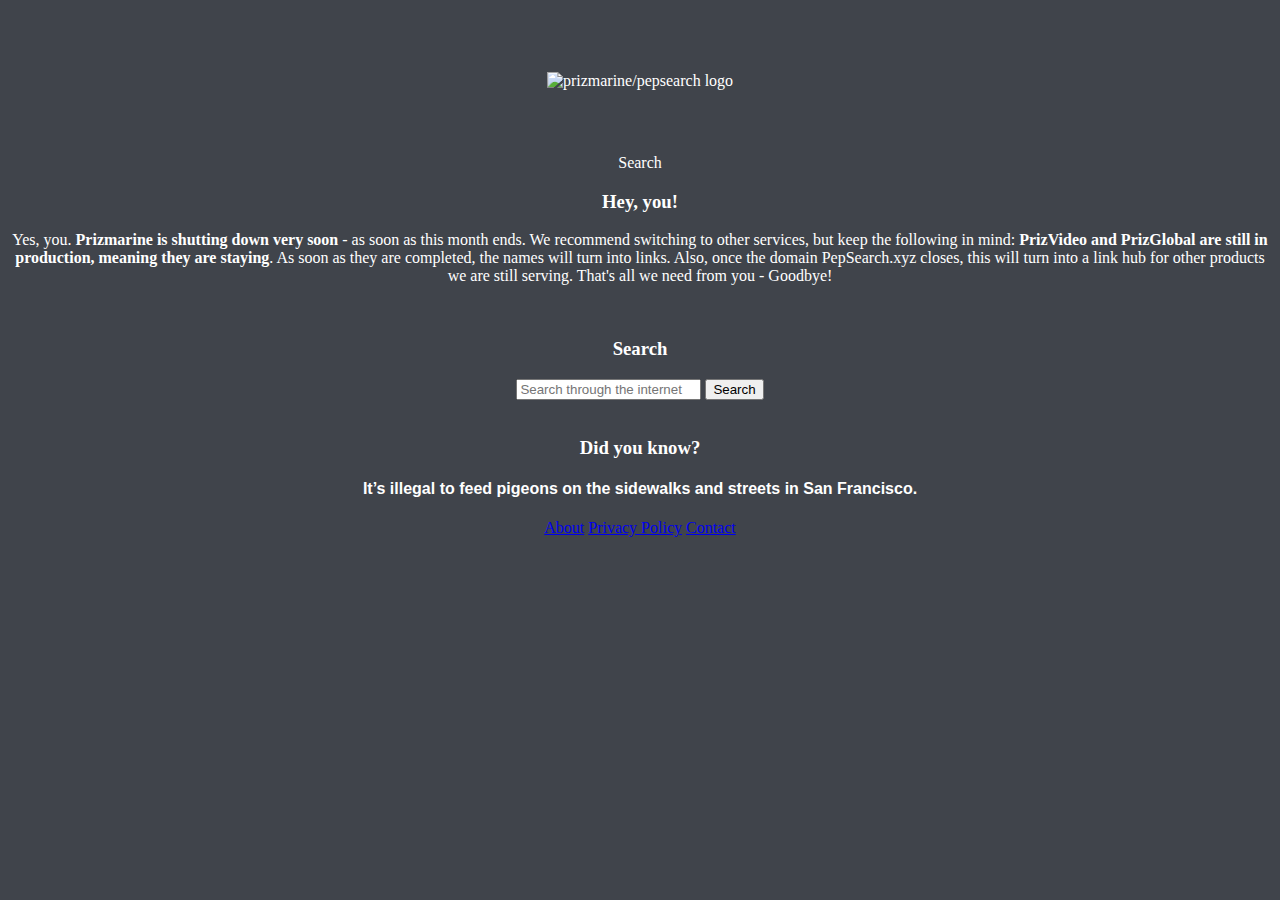
==== index.html @ f318e4d5 "Spell errors" ====
<!DOCTYPE html>
<html lang="en-us">
   <head>
      <meta charset="utf-8">
      <meta name="viewport" content="width=device-width">
      <meta property="og:image" content="assets/logo-icon.png">
      <meta property="og:image:width" content="100">
      <meta property="og:image:height" content="100">
      <meta name="theme-color" content="#004B93">
      <title>Prizmarine - Home</title>
      <link rel="shortcut icon" type="image/png" href="assets/logo-icon.png" />
      <link href="style.css" rel="stylesheet" type="text/css" />
      <script src="https://cdn.tailwindcss.com"></script>
      <meta name="title" content="Prizmarine - Simple Search Engine">
      <meta name="description" content="Prizmarine gives efficient search results and a streamlined user experience with good design, too.">
      <meta name="og:title" content="Prizmarine - Simple Search Engine">
      <meta name="og:description" content="Prizmarine gives efficient search results and a streamlined user experience with good design, too.">
      <meta name="keywords" content="google, gce, search engine, search, bing, pepsearch, pepsi, pep, search, search engine, engine, popsearch">
      <meta name="robots" content="index, follow">
      <meta http-equiv="Content-Type" content="text/html; charset=utf-8">
      <meta name="language" content="English">
      <meta name="revisit-after" content="1 days">
   </head>
   <body>
      <center>
         <img src="assets/logo-text.png" class="peps-logo" height="100" width="800" alt="prizmarine/pepsearch logo">
         <form class="md:px-64" method="get" action="search/">
            <label for="default-search" class="mb-2 text-sm font-medium text-gray-900 sr-only dark:text-white">Search</label>
            <div class="relative">
               <h3><b>Hey, you!</b></h3>
               <p>Yes, you. <b>Prizmarine is shutting down very soon</b> - as soon as this month ends. We recommend switching to other services, but keep the following in mind: <b>PrizVideo and PrizGlobal are still in production, meaning they are staying</b>. As soon as they are completed, the names will turn into links. Also, once the domain PepSearch.xyz closes, this will turn into a link hub for other products we are still serving. That's all we need from you - Goodbye!</p>
               <br>
               <h3>Search</h3>
               <input type="search" name="q" maxlength="150" id="default-search" class="block w-full p-4 pl-10 text-sm text-gray-900 border border-gray-300 rounded-lg bg-gray-30 focus:ring-blue-500 focus:border-blue-500 dark:bg-gray-700 dark:border-gray-600 dark:placeholder-gray-400 dark:text-white dark:focus:ring-blue-500 dark:focus:border-blue-500" placeholder="Search through the internet using Prizmarine..." required>
               <button type="submit" class="text-white absolute right-2.5 bottom-2.5 bg-blue-700 hover:bg-blue-800 focus:ring-4 focus:outline-none focus:ring-blue-300 font-medium rounded-lg text-sm px-4 py-2 dark:bg-blue-600 dark:hover:bg-blue-700 dark:focus:ring-blue-800">Search</button>
            </div>
         </form>
           <br>
           <center>
           <h3>Did you know?</h3>
         <!-- // Funfact here. -->
           <div id="phrase"></div>
           </center>
         <div class="pt-5">
            <a href="./about" class="hover:text-gray-300 transition duration-150 pr-3">About</a>
            <a href="./privacy" class="hover:text-gray-300 transition duration-150 pr-3">Privacy Policy</a>
            <a href="./contact" class="hover:text-gray-300 transition duration-150">Contact</a>
         </div>
      </center>
      <style>
         .peps-logo{padding-top:64px;padding-bottom:64px;max-width:100%;height:auto;}
         @media screen and (max-width:768px){.peps-logo{max-width:100%;}}
         body{background-color:#40444b;color:white;}
      </style>
  <!-- // Css code for hiding all the funfact list. (!!! Dont worry!!! The js code will take a funfact from the hided list and show only 1 funfact.) -->
      <style>
       #phrases {
       display: none;
       }
     </style>

   <!-- // Here is the js code for funfact. every refresh, a new funfact is here. -->

      <script>
       function getRandomPhrase() {

    var phrases = document.getElementById("phrases").getElementsByTagName("li");

    var randomIndex = Math.floor(Math.random() * phrases.length);
    var randomPhrase = phrases[randomIndex];

    document.getElementById("phrase").innerHTML = randomPhrase.innerHTML;
  }

  window.onload = getRandomPhrase;
      </script>

<!-- // I know this is stupid, but this is temporary during the time im setting up the api for funfact. -->

<center>
<ul id="phrases">
  <li><h4 style="font-family: 'LT Binary Neue Round', sans-serif;"><font color="white">The name Google was actually a misspelling of the number "googol".</h2></li>
  <li><h4 style="font-family:'LT Binary Neue Round', sans-serif;"><font color="white">North Korea already bans citizens from laughing, drinking and shopping for 11 days.</h2></li>
  <li><h4 style="font-family:'LT Binary Neue Round', sans-serif;"><font color="white">A person attracted to vehicles, bicycles, trucks, robots, etc. is a mecanophile.</h2></li>
  <li><h4 style="font-family:'LT Binary Neue Round', sans-serif;"><font color="white">Everyone has a little autism.</h2></li>
  <li><h4 style="font-family:'LT Binary Neue Round', sans-serif;"><font color="white">Vatican City is a country.</h2></li>
  <li><h4 style="font-family:'LT Binary Neue Round', sans-serif;;"<font color="white">Windows 8 is the most failed operating system ever made by Microsoft.</h2></li>
  <li><h4 style="font-family:'LT Binary Neue Round', sans-serif;"><font color="white">The calculator is more powerful than the first computer.</h2></li>
  <li><h4 style="font-family:'LT Binary Neue Round', sans-serif;"><font color="white">Adolf Hitler had only 1 testicle.</h2></li>
  <li><h4 style="font-family:'LT Binary Neue Round', sans-serif;"><font color="white">The most difficult programming language in the world is Malbolge.</h2></li>
  <li><h4 style="font-family:'LT Binary Neue Round', sans-serif;"><font color="white">It is 100% possible to compare the human brain to butter.</h2></li>
  <li><h4 style="font-family:'LT Binary Neue Round', sans-serif;"><font color="white">It’s illegal to feed pigeons on the sidewalks and streets in San Francisco.</h2></li>
  <li><h4 style="font-family:'LT Binary Neue Round', sans-serif;"><font color="white">One astronaut was allergic to the moon.</h2></li>
  <li><h4 style="font-family:'LT Binary Neue Round', sans-serif;"><font color="white">The official bird of Redondo Beach, California, is the Goodyear Blimp.</h4></li>
  <li><h4 style="font-family:'LT Binary Neue Round', sans-serif;"><font color="white">You can get your eyeballs tattooed.</h2></li>
  <li><h4 style="font-family:'LT Binary Neue Round', sans-serif;"><font color="white">"Q" is the only letter that doesn't appear in any U.S. state name.</h4></li>
  <li><h4 style="font-family:'LT Binary Neue Round', sans-serif;"><font color="white">Neil Armstrong once threatened to sue his barber for selling his hair to someone.</h4></li>
  <li><h4 style="font-family:'LT Binary Neue Round', sans-serif;"><font color="white">"Strengths" is the longest word in the English language with one vowel.</h2></li>
  <li><h4 style="font-family:'LT Binary Neue Round', sans-serif;"><font color="white">Liechtenstein has only 1 jail.</h2></li>
  <li><h4 style="font-family:'LT Binary Neue Round', sans-serif;"><font color="white">The filling in Kit Kats is made from Kit Kats that got damaged during production.</h2></li>
  <li><h4 style="font-family:'LT Binary Neue Round', sans-serif;"><font color="white">It only takes six minutes for alcohol to affect your brain.</h2></li>
  <li><h4 style="font-family:'LT Binary Neue Round', sans-serif;"><font color="white">Professional cheesemakers are studying if music can change the taste of cheese, which it might be able to.</h4></li>
  <li><h4 style="font-family:'LT Binary Neue Round', sans-serif;"><font color="white">Only 18 out of 1 million Lego pieces are defective.</h2></li>
  <li><h4 style="font-family:'LT Binary Neue Round', sans-serif;"><font color="white">The Twitter bird has a name.</h2></li>
  <li><h4 style="font-family:'LT Binary Neue Round', sans-serif;"><font color="white">Extreme ironing is a real sport that people still compete in today.</h2></li>
  <li><h4 style="font-family:'LT Binary Neue Round', sans-serif;"><font color="white">There is a species of jellyfish that is practically immortal.</h2></li>
  <li><h4 style="font-family:'LT Binary Neue Round', sans-serif;"><font color="white">Einstein's brain was stolen after he passed away.</h2></li>
  <li><h4 style="font-family:'LT Binary Neue Round', sans-serif;"><font color="white">Shakespeare invented more than 1,700 words.</h2></li>
  <li><h4 style="font-family:'LT Binary Neue Round', sans-serif;"><font color="white">McDonald's once created bubblegum-flavored broccoli for employees as a snack.</h2></li>
  <li><h4 style="font-family:'LT Binary Neue Round', sans-serif;"><font color="white">Meghan Markle and Prince Harry are incredibly distant cousins.</h2></li>
  <li><h4 style="font-family:'LT Binary Neue Round', sans-serif;"><font color="white">40 percent of human jobs could be replaced by AI in the near future.</h2></li>
  <li><h4 style="font-family:'LT Binary Neue Round', sans-serif;"><font color="white">Your body loses up to 8 percent of water on a flight.</h2></li>
  <li><h4 style="font-family:'LT Binary Neue Round', sans-serif;"><font color="white">Trees can communicate via mycorrhizal networks.</h2></li>
  <li><h4 style="font-family:'LT Binary Neue Round', sans-serif;"><font color="white">People rarely used to smile in photos.</h2></li>
  <li><h4 style="font-family:'LT Binary Neue Round', sans-serif;"><font color="white">The first documentary was staged.</h2></li>
  <li><h4 style="font-family:'LT Binary Neue Round', sans-serif;"><font color="white">The longest breath held underwater is 24 minutes, 3 seconds, but it was rigged.</h2></li>
  <li><h4 style="font-family:'LT Binary Neue Round', sans-serif;"><font color="white">There’s a 50,000-word novel without the letter “E” in it.</h2></li>
  <li><h4 style="font-family:'LT Binary Neue Round', sans-serif;"><font color="white">Before 1920, some people used to send children in the mail.</h2></li>
  <li><h4 style="font-family:'LT Binary Neue Round', sans-serif;"><font color="white">You can survive in space without a suit, for about 1-2 minutes.</h2></li>
  <li><h4 style="font-family:'LT Binary Neue Round', sans-serif;"><font color="white">The computer virus Stuxnet has been able to cause physical damage to computers and servers.</h2></li>
  <li><h4 style="font-family:'LT Binary Neue Round', sans-serif;"><font color="white">Viruses are not alive.</h1></li>
  <li><h4 style="font-family:'LT Binary Neue Round', sans-serif;"><font color="white">The reunification of Germany on October 3, 1990, marked the official end of the Cold War and the beginning of a new era of European history.</h1></li>
  <li><h4 style="font-family:'LT Binary Neue Round', sans-serif;"><font color="white">The Facebook logo is believed to be based off a city's flag in the movie Shrek.</h1></li>

</ul>
   </body>
</html>
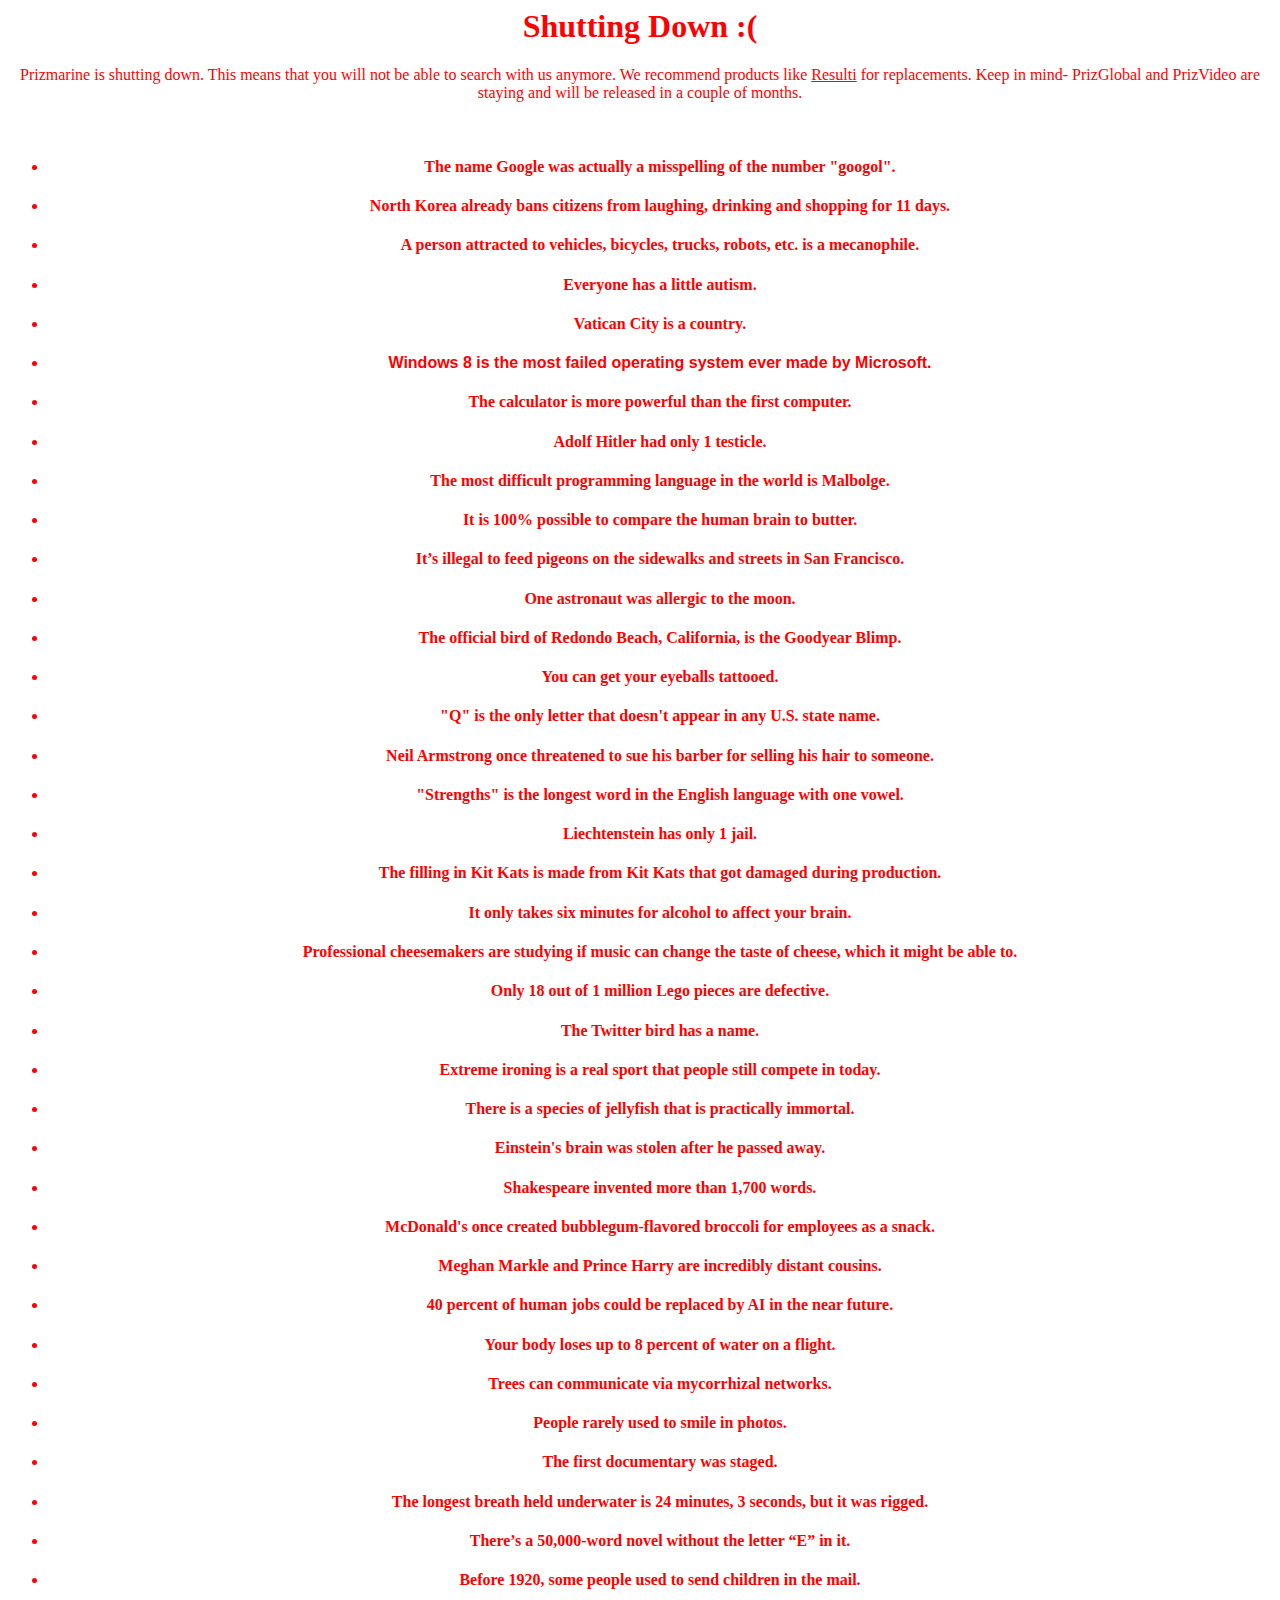
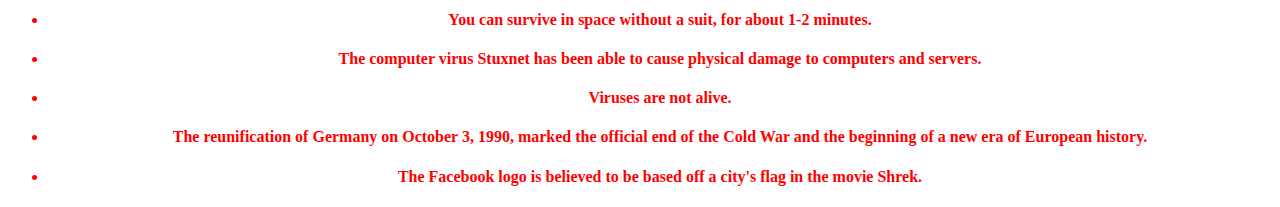
==== commit 2548f146: "Add sum info" ====
--- a/index.html
+++ b/index.html
@@ -1,68 +1,21 @@
-<!DOCTYPE html>
-<html lang="en-us">
-   <head>
-      <meta charset="utf-8">
-      <meta name="viewport" content="width=device-width">
-      <meta property="og:image" content="assets/logo-icon.png">
-      <meta property="og:image:width" content="100">
-      <meta property="og:image:height" content="100">
-      <meta name="theme-color" content="#004B93">
-      <title>Prizmarine - Home</title>
-      <link rel="shortcut icon" type="image/png" href="assets/logo-icon.png" />
-      <link href="style.css" rel="stylesheet" type="text/css" />
-      <script src="https://cdn.tailwindcss.com"></script>
-      <meta name="title" content="Prizmarine - Simple Search Engine">
-      <meta name="description" content="Prizmarine gives efficient search results and a streamlined user experience with good design, too.">
-      <meta name="og:title" content="Prizmarine - Simple Search Engine">
-      <meta name="og:description" content="Prizmarine gives efficient search results and a streamlined user experience with good design, too.">
-      <meta name="keywords" content="google, gce, search engine, search, bing, pepsearch, pepsi, pep, search, search engine, engine, popsearch">
-      <meta name="robots" content="index, follow">
-      <meta http-equiv="Content-Type" content="text/html; charset=utf-8">
-      <meta name="language" content="English">
-      <meta name="revisit-after" content="1 days">
-   </head>
-   <body>
-      <center>
-         <img src="assets/logo-text.png" class="peps-logo" height="100" width="800" alt="prizmarine/pepsearch logo">
-         <form class="md:px-64" method="get" action="search/">
-            <label for="default-search" class="mb-2 text-sm font-medium text-gray-900 sr-only dark:text-white">Search</label>
-            <div class="relative">
-               <h3><b>Hey, you!</b></h3>
-               <p>Yes, you. <b>Prizmarine is shutting down very soon</b> - as soon as this month ends. We recommend switching to other services, but keep the following in mind: <b>PrizVideo and PrizGlobal are still in production, meaning they are staying</b>. As soon as they are completed, the names will turn into links. Also, once the domain PepSearch.xyz closes, this will turn into a link hub for other products we are still serving. That's all we need from you - Goodbye!</p>
-               <br>
-               <h3>Search</h3>
-               <input type="search" name="q" maxlength="150" id="default-search" class="block w-full p-4 pl-10 text-sm text-gray-900 border border-gray-300 rounded-lg bg-gray-30 focus:ring-blue-500 focus:border-blue-500 dark:bg-gray-700 dark:border-gray-600 dark:placeholder-gray-400 dark:text-white dark:focus:ring-blue-500 dark:focus:border-blue-500" placeholder="Search through the internet using Prizmarine..." required>
-               <button type="submit" class="text-white absolute right-2.5 bottom-2.5 bg-blue-700 hover:bg-blue-800 focus:ring-4 focus:outline-none focus:ring-blue-300 font-medium rounded-lg text-sm px-4 py-2 dark:bg-blue-600 dark:hover:bg-blue-700 dark:focus:ring-blue-800">Search</button>
-            </div>
-         </form>
-           <br>
-           <center>
-           <h3>Did you know?</h3>
-         <!-- // Funfact here. -->
-           <div id="phrase"></div>
-           </center>
-         <div class="pt-5">
-            <a href="./about" class="hover:text-gray-300 transition duration-150 pr-3">About</a>
-            <a href="./privacy" class="hover:text-gray-300 transition duration-150 pr-3">Privacy Policy</a>
-            <a href="./contact" class="hover:text-gray-300 transition duration-150">Contact</a>
-         </div>
-      </center>
-      <style>
-         .peps-logo{padding-top:64px;padding-bottom:64px;max-width:100%;height:auto;}
-         @media screen and (max-width:768px){.peps-logo{max-width:100%;}}
-         body{background-color:#40444b;color:white;}
-      </style>
-  <!-- // Css code for hiding all the funfact list. (!!! Dont worry!!! The js code will take a funfact from the hided list and show only 1 funfact.) -->
-      <style>
-       #phrases {
-       display: none;
-       }
-     </style>
-
-   <!-- // Here is the js code for funfact. every refresh, a new funfact is here. -->
-
-      <script>
-       function getRandomPhrase() {
+<html>
+<head>
+  <title>Shutting Down</title>
+  <meta charset="utf-8">
+  <link rel="shortcut icon" type="image/png" href="/assets/logo-icon.png" />
+  <meta name="viewport" content="width=device-width">
+  <link href="style.css" rel="stylesheet" type="text/css" />
+  <link href="https://cdn.jsdelivr.net/npm/bootstrap@5.3.1/dist/css/bootstrap.min.css" rel="stylesheet"
+    integrity="sha384-4bw+/aepP/YC94hEpVNVgiZdgIC5+VKNBQNGCHeKRQN+PtmoHDEXuppvnDJzQIu9" crossorigin="anonymous">
+</head>
+<body>
+  <div class="container">
+    <h1>Shutting Down :(</h1>
+    <p>Prizmarine is shutting down. This means that you will not be able to search with us anymore. We recommend products like <a href="https://resulti.net">Resulti</a> for replacements. Keep in mind- PrizGlobal and PrizVideo are staying and will be released in a couple of months.</p>
+  </div>
+  <br>
+  <script>
+  function getRandomPhrase() {
 
     var phrases = document.getElementById("phrases").getElementsByTagName("li");
 
@@ -73,12 +26,12 @@
   }
 
   window.onload = getRandomPhrase;
-      </script>
+  </script>
 
 <!-- // I know this is stupid, but this is temporary during the time im setting up the api for funfact. -->
 
 <center>
-<ul id="phrases">
+  <ul id="phrases">
   <li><h4 style="font-family: 'LT Binary Neue Round', sans-serif;"><font color="white">The name Google was actually a misspelling of the number "googol".</h2></li>
   <li><h4 style="font-family:'LT Binary Neue Round', sans-serif;"><font color="white">North Korea already bans citizens from laughing, drinking and shopping for 11 days.</h2></li>
   <li><h4 style="font-family:'LT Binary Neue Round', sans-serif;"><font color="white">A person attracted to vehicles, bicycles, trucks, robots, etc. is a mecanophile.</h2></li>
@@ -121,7 +74,13 @@
   <li><h4 style="font-family:'LT Binary Neue Round', sans-serif;"><font color="white">Viruses are not alive.</h1></li>
   <li><h4 style="font-family:'LT Binary Neue Round', sans-serif;"><font color="white">The reunification of Germany on October 3, 1990, marked the official end of the Cold War and the beginning of a new era of European history.</h1></li>
   <li><h4 style="font-family:'LT Binary Neue Round', sans-serif;"><font color="white">The Facebook logo is believed to be based off a city's flag in the movie Shrek.</h1></li>
-
 </ul>
-   </body>
+ <style>
+   * {
+     text-align: center;
+     font-family: LT Binary Neue Round;
+     color: red;
+   }
+ </style>
+</body>
 </html>
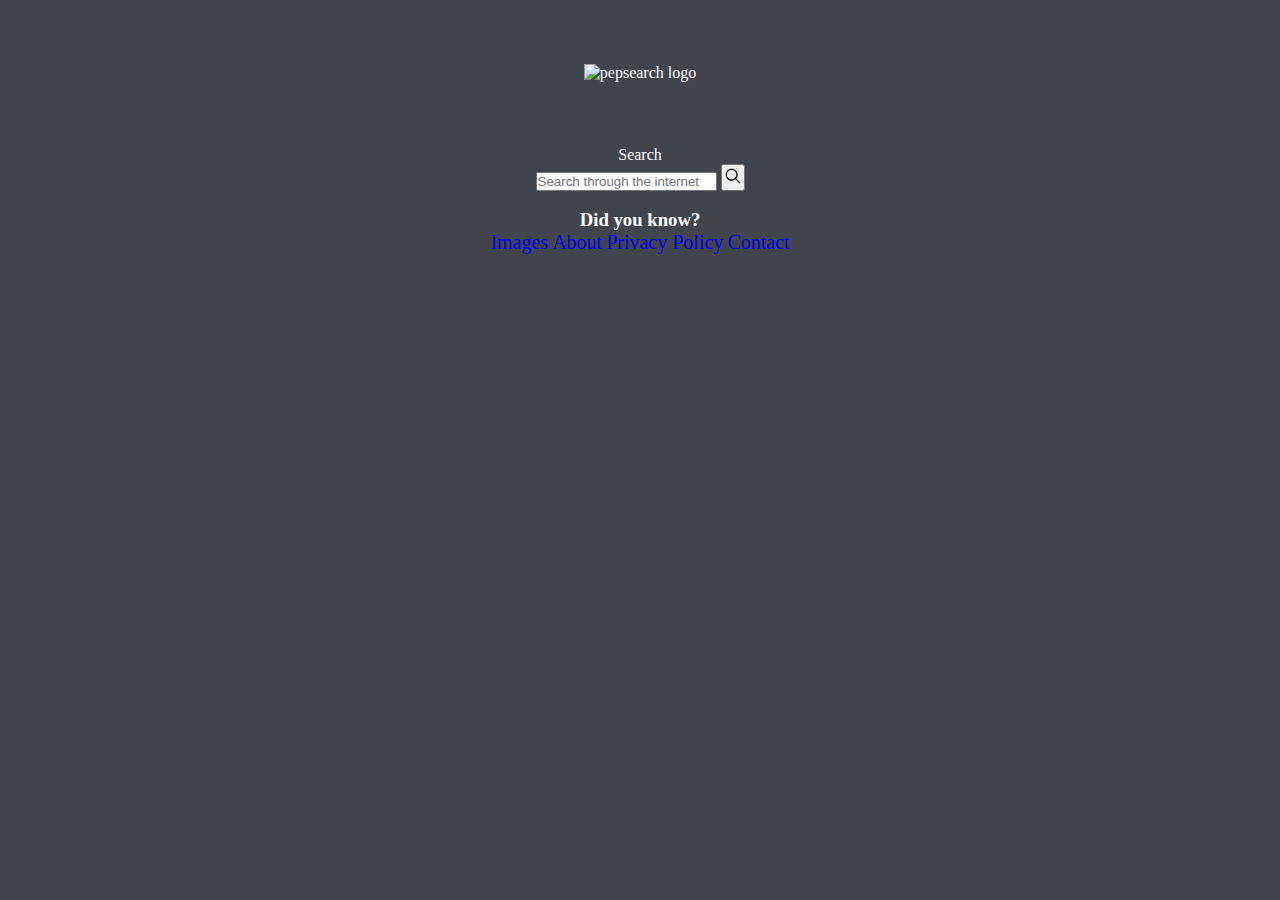
==== commit 02314c20: "Update index.html" ====
--- a/index.html
+++ b/index.html
@@ -1,86 +1,53 @@
-<html>
-<head>
-  <title>Shutting Down</title>
-  <meta charset="utf-8">
-  <link rel="shortcut icon" type="image/png" href="/assets/logo-icon.png" />
-  <meta name="viewport" content="width=device-width">
-  <link href="style.css" rel="stylesheet" type="text/css" />
-  <link href="https://cdn.jsdelivr.net/npm/bootstrap@5.3.1/dist/css/bootstrap.min.css" rel="stylesheet"
-    integrity="sha384-4bw+/aepP/YC94hEpVNVgiZdgIC5+VKNBQNGCHeKRQN+PtmoHDEXuppvnDJzQIu9" crossorigin="anonymous">
-</head>
-<body>
-  <div class="container">
-    <h1>Shutting Down :(</h1>
-    <p>Prizmarine is shutting down. This means that you will not be able to search with us anymore. We recommend products like <a href="https://resulti.net">Resulti</a> for replacements. Keep in mind- PrizGlobal and PrizVideo are staying and will be released in a couple of months.</p>
-  </div>
-  <br>
-  <script>
-  function getRandomPhrase() {
+<!DOCTYPE html>
+<html lang="en-us">
+    <head>
+        <meta charset="utf-8">
+        <meta name="viewport" content="width=device-width">
+        <meta property="og:image" content="assets/logo-icon.png">
+        <meta property="og:image:width" content="100">
+        <meta property="og:image:height" content="100">
+        <meta name="theme-color" content="#004B93">
+        <title>Pepsearch - Home</title>
+        <link rel="shortcut icon" type="image/png" href="assets/logo-icon.png" />
+        <link href="style.css" rel="stylesheet" type="text/css" />
+        <script src="https://cdn.tailwindcss.com"></script>
+        <meta name="title" content="Pepsearch - AI Search Engine">
+        <meta name="description" content="Pepsearch">
+        <meta name="og:title" content="Pepsearch - AI Search Engine">
+        <meta name="og:description" content="AI search without the mentos">
+        <meta name="keywords" content="google, gce, search engine, search, bing, pepsearch, pepsi, pep, search, search engine, engine, popsearch">
+        <meta name="robots" content="index, follow">
+        <meta http-equiv="Content-Type" content="text/html; charset=utf-8">
+        <meta name="language" content="English">
+        <meta name="revisit-after" content="1 days">
+    </head>
+    <body>
+        <center>
+            <img src="assets/logo-text.png" class="peps-logo" height="100" width="800" alt="pepsearch logo">
+            <form class="md:px-64" method="get" action="search/">
+                <label for="default-search" class="mb-2 text-sm font-medium text-gray-900 sr-only dark:text-white">Search</label>
+                <div class="relative">
+                    <input type="search" name="q" maxlength="150" id="default-search" class="block w-full p-4 pl-10 text-sm text-gray-900 border border-gray-300 rounded-3xl bg-gray-30 focus:ring-blue-500 focus:border-blue-500 dark:bg-gray-700 dark:border-gray-600 dark:placeholder-gray-400 dark:text-white dark:focus:ring-blue-500 dark:focus:border-blue-500" placeholder="Search through the internet using Pepsearch..." required>
+                    <button type="submit" class="text-white absolute right-2.5 bottom-2.5 bg-blue-700 hover:bg-blue-800 focus:ring-4 focus:outline-none focus:ring-blue-300 font-medium rounded-3xl text-sm px-4 py-2 dark:bg-blue-600 dark:hover:bg-blue-700 dark:focus:ring-blue-800">
+                        <svg width="20" height="20" viewBox="0 0 15 15" fill="none" xmlns="http://www.w3.org/2000/svg">
+                            <path d="M10 6.5C10 8.433 8.433 10 6.5 10C4.567 10 3 8.433 3 6.5C3 4.567 4.567 3 6.5 3C8.433 3 10 4.567 10 6.5ZM9.30884 10.0159C8.53901 10.6318 7.56251 11 6.5 11C4.01472 11 2 8.98528 2 6.5C2 4.01472 4.01472 2 6.5 2C8.98528 2 11 4.01472 11 6.5C11 7.56251 10.6318 8.53901 10.0159 9.30884L12.8536 12.1464C13.0488 12.3417 13.0488 12.6583 12.8536 12.8536C12.6583 13.0488 12.3417 13.0488 12.1464 12.8536L9.30884 10.0159Z" fill="currentColor" fill-rule="evenodd" clip-rule="evenodd"></path>
+                        </svg>
+                    </button>
+                </div>
+            </form>
+            <br>
+            <h3>Did you know?</h3>
+            <!-- // Funfact here. -->
+            <div id="phrase"></div>
+            <div class="pt-5">
+                <a href="https://images.pepsearch.xyz" class="hover:text-gray-300 transition duration-150 pr-3">Images</a>
+                <a href="./about" class="hover:text-gray-300 transition duration-150 pr-3">About</a>
+                <a href="./privacy" class="hover:text-gray-300 transition duration-150 pr-3">Privacy Policy</a>
+                <a href="./contact" class="hover:text-gray-300 transition duration-150">Contact</a>
+            </div>
+        </center>
 
-    var phrases = document.getElementById("phrases").getElementsByTagName("li");
-
-    var randomIndex = Math.floor(Math.random() * phrases.length);
-    var randomPhrase = phrases[randomIndex];
-
-    document.getElementById("phrase").innerHTML = randomPhrase.innerHTML;
-  }
-
-  window.onload = getRandomPhrase;
-  </script>
-
-<!-- // I know this is stupid, but this is temporary during the time im setting up the api for funfact. -->
-
-<center>
-  <ul id="phrases">
-  <li><h4 style="font-family: 'LT Binary Neue Round', sans-serif;"><font color="white">The name Google was actually a misspelling of the number "googol".</h2></li>
-  <li><h4 style="font-family:'LT Binary Neue Round', sans-serif;"><font color="white">North Korea already bans citizens from laughing, drinking and shopping for 11 days.</h2></li>
-  <li><h4 style="font-family:'LT Binary Neue Round', sans-serif;"><font color="white">A person attracted to vehicles, bicycles, trucks, robots, etc. is a mecanophile.</h2></li>
-  <li><h4 style="font-family:'LT Binary Neue Round', sans-serif;"><font color="white">Everyone has a little autism.</h2></li>
-  <li><h4 style="font-family:'LT Binary Neue Round', sans-serif;"><font color="white">Vatican City is a country.</h2></li>
-  <li><h4 style="font-family:'LT Binary Neue Round', sans-serif;;"<font color="white">Windows 8 is the most failed operating system ever made by Microsoft.</h2></li>
-  <li><h4 style="font-family:'LT Binary Neue Round', sans-serif;"><font color="white">The calculator is more powerful than the first computer.</h2></li>
-  <li><h4 style="font-family:'LT Binary Neue Round', sans-serif;"><font color="white">Adolf Hitler had only 1 testicle.</h2></li>
-  <li><h4 style="font-family:'LT Binary Neue Round', sans-serif;"><font color="white">The most difficult programming language in the world is Malbolge.</h2></li>
-  <li><h4 style="font-family:'LT Binary Neue Round', sans-serif;"><font color="white">It is 100% possible to compare the human brain to butter.</h2></li>
-  <li><h4 style="font-family:'LT Binary Neue Round', sans-serif;"><font color="white">It’s illegal to feed pigeons on the sidewalks and streets in San Francisco.</h2></li>
-  <li><h4 style="font-family:'LT Binary Neue Round', sans-serif;"><font color="white">One astronaut was allergic to the moon.</h2></li>
-  <li><h4 style="font-family:'LT Binary Neue Round', sans-serif;"><font color="white">The official bird of Redondo Beach, California, is the Goodyear Blimp.</h4></li>
-  <li><h4 style="font-family:'LT Binary Neue Round', sans-serif;"><font color="white">You can get your eyeballs tattooed.</h2></li>
-  <li><h4 style="font-family:'LT Binary Neue Round', sans-serif;"><font color="white">"Q" is the only letter that doesn't appear in any U.S. state name.</h4></li>
-  <li><h4 style="font-family:'LT Binary Neue Round', sans-serif;"><font color="white">Neil Armstrong once threatened to sue his barber for selling his hair to someone.</h4></li>
-  <li><h4 style="font-family:'LT Binary Neue Round', sans-serif;"><font color="white">"Strengths" is the longest word in the English language with one vowel.</h2></li>
-  <li><h4 style="font-family:'LT Binary Neue Round', sans-serif;"><font color="white">Liechtenstein has only 1 jail.</h2></li>
-  <li><h4 style="font-family:'LT Binary Neue Round', sans-serif;"><font color="white">The filling in Kit Kats is made from Kit Kats that got damaged during production.</h2></li>
-  <li><h4 style="font-family:'LT Binary Neue Round', sans-serif;"><font color="white">It only takes six minutes for alcohol to affect your brain.</h2></li>
-  <li><h4 style="font-family:'LT Binary Neue Round', sans-serif;"><font color="white">Professional cheesemakers are studying if music can change the taste of cheese, which it might be able to.</h4></li>
-  <li><h4 style="font-family:'LT Binary Neue Round', sans-serif;"><font color="white">Only 18 out of 1 million Lego pieces are defective.</h2></li>
-  <li><h4 style="font-family:'LT Binary Neue Round', sans-serif;"><font color="white">The Twitter bird has a name.</h2></li>
-  <li><h4 style="font-family:'LT Binary Neue Round', sans-serif;"><font color="white">Extreme ironing is a real sport that people still compete in today.</h2></li>
-  <li><h4 style="font-family:'LT Binary Neue Round', sans-serif;"><font color="white">There is a species of jellyfish that is practically immortal.</h2></li>
-  <li><h4 style="font-family:'LT Binary Neue Round', sans-serif;"><font color="white">Einstein's brain was stolen after he passed away.</h2></li>
-  <li><h4 style="font-family:'LT Binary Neue Round', sans-serif;"><font color="white">Shakespeare invented more than 1,700 words.</h2></li>
-  <li><h4 style="font-family:'LT Binary Neue Round', sans-serif;"><font color="white">McDonald's once created bubblegum-flavored broccoli for employees as a snack.</h2></li>
-  <li><h4 style="font-family:'LT Binary Neue Round', sans-serif;"><font color="white">Meghan Markle and Prince Harry are incredibly distant cousins.</h2></li>
-  <li><h4 style="font-family:'LT Binary Neue Round', sans-serif;"><font color="white">40 percent of human jobs could be replaced by AI in the near future.</h2></li>
-  <li><h4 style="font-family:'LT Binary Neue Round', sans-serif;"><font color="white">Your body loses up to 8 percent of water on a flight.</h2></li>
-  <li><h4 style="font-family:'LT Binary Neue Round', sans-serif;"><font color="white">Trees can communicate via mycorrhizal networks.</h2></li>
-  <li><h4 style="font-family:'LT Binary Neue Round', sans-serif;"><font color="white">People rarely used to smile in photos.</h2></li>
-  <li><h4 style="font-family:'LT Binary Neue Round', sans-serif;"><font color="white">The first documentary was staged.</h2></li>
-  <li><h4 style="font-family:'LT Binary Neue Round', sans-serif;"><font color="white">The longest breath held underwater is 24 minutes, 3 seconds, but it was rigged.</h2></li>
-  <li><h4 style="font-family:'LT Binary Neue Round', sans-serif;"><font color="white">There’s a 50,000-word novel without the letter “E” in it.</h2></li>
-  <li><h4 style="font-family:'LT Binary Neue Round', sans-serif;"><font color="white">Before 1920, some people used to send children in the mail.</h2></li>
-  <li><h4 style="font-family:'LT Binary Neue Round', sans-serif;"><font color="white">You can survive in space without a suit, for about 1-2 minutes.</h2></li>
-  <li><h4 style="font-family:'LT Binary Neue Round', sans-serif;"><font color="white">The computer virus Stuxnet has been able to cause physical damage to computers and servers.</h2></li>
-  <li><h4 style="font-family:'LT Binary Neue Round', sans-serif;"><font color="white">Viruses are not alive.</h1></li>
-  <li><h4 style="font-family:'LT Binary Neue Round', sans-serif;"><font color="white">The reunification of Germany on October 3, 1990, marked the official end of the Cold War and the beginning of a new era of European history.</h1></li>
-  <li><h4 style="font-family:'LT Binary Neue Round', sans-serif;"><font color="white">The Facebook logo is believed to be based off a city's flag in the movie Shrek.</h1></li>
-</ul>
- <style>
-   * {
-     text-align: center;
-     font-family: LT Binary Neue Round;
-     color: red;
-   }
- </style>
-</body>
+        <!-- // Here is the js code for funfact. every refresh, a new funfact is here. -->
+        <script src="/assets/funFact.js"></script>
+    </body>
 </html>
--- a/style.css
+++ b/style.css
@@ -0,0 +1,101 @@
+html {
+	height: 100%;
+	width: 100%;
+}
+
+.logolol {
+	float: left;
+	margin: 2px;
+}
+
+.bg-barfly {
+	background-color: #374151;
+}
+
+* {
+	margin: 0;
+	padding: 0;
+}
+
+.peps-logo {
+	padding-top: 64px;
+	padding-bottom: 64px;
+	max-width: 100%;
+	height: auto;
+}
+
+@media screen and (max-width:768px) {
+	.peps-logo {
+		max-width: 100%;
+	}
+}
+
+body {
+	background-color: #40444b;
+	color: white;
+}
+
+.gsc-result-info,
+.gsc-orderby-label {
+	color: white;
+}
+
+a {
+	font-size: 20px;
+	text-decoration: none;
+}
+
+a:hover {
+	text-decoration: underline;
+}
+
+p {
+	color: #eeeeee;
+}
+
+#results {
+	margin-top: 16px;
+	margin-right: 10px;
+	padding-left: 23px;
+  position: relative;
+  left: 10px;
+}
+
+@media only screen and (max-width: 975px) {
+	#result {
+		margin-top: 16px;
+		padding-left: 0px;
+
+
+	}
+}
+/* Add a specific class for image search results */
+.image-search #results {
+    margin-top: 20px;
+    display: grid;
+    grid-template-columns: repeat(auto-fill, minmax(200px, 1fr));
+    gap: 20px;
+}
+
+.image-search .result-item {
+    padding: 10px;
+    background-color: #374151;
+    border: 1px solid #ddd;
+    border-radius: 5px;
+    box-shadow: 0 2px 4px rgba(0, 0, 0, 0.1);
+}
+
+.image-search img {
+    max-width: 100%;
+    height: auto;
+    border-radius: 5px;
+}
+
+.image-search a {
+    color: #3498db;
+    text-decoration: none;
+}
+
+.image-search a:hover {
+    text-decoration: underline;
+}
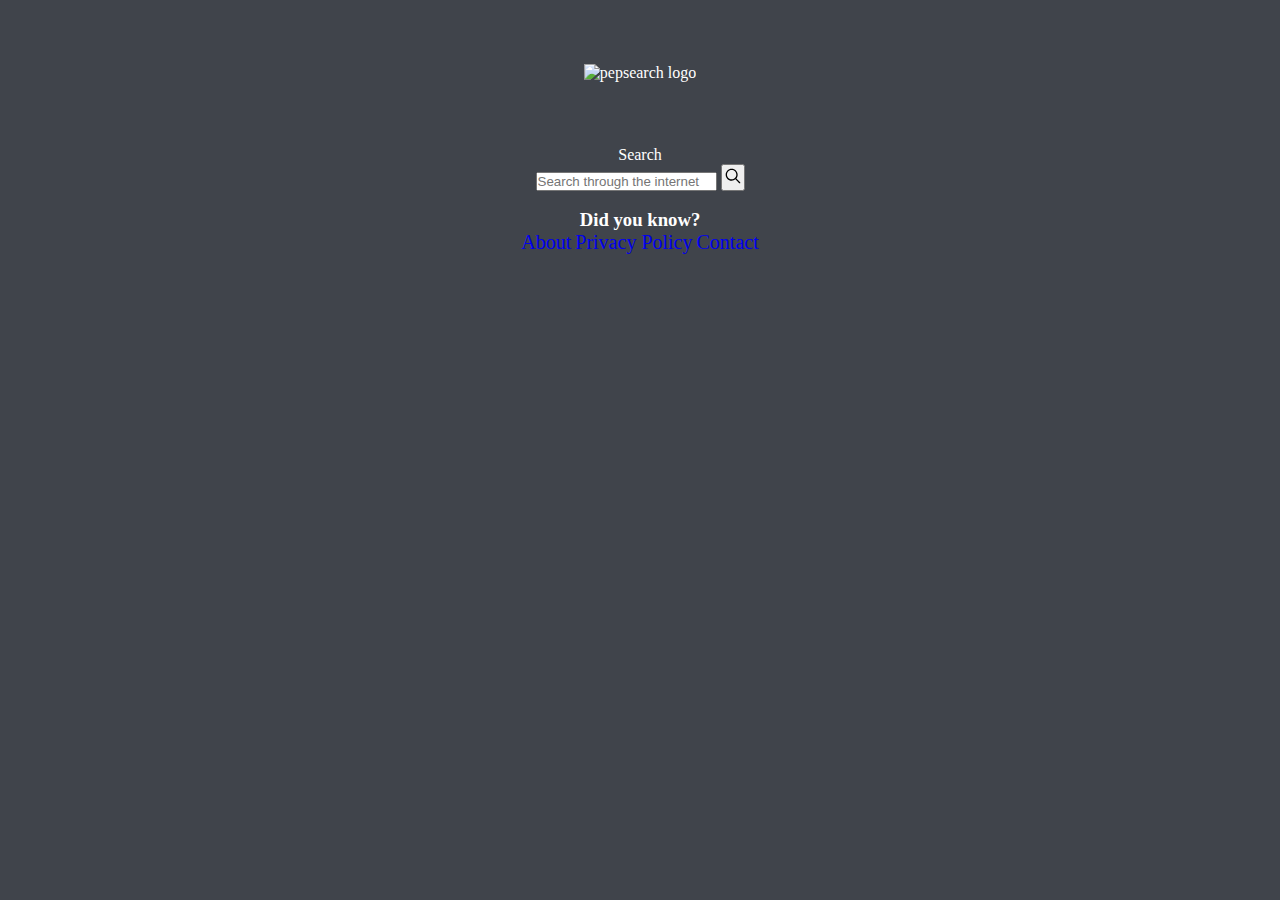
==== commit 5202f727: "fixed fun facts" ====
--- a/index.html
+++ b/index.html
@@ -12,9 +12,9 @@
         <link href="style.css" rel="stylesheet" type="text/css" />
         <script src="https://cdn.tailwindcss.com"></script>
         <meta name="title" content="Pepsearch - AI Search Engine">
-        <meta name="description" content="Pepsearch">
+        <meta name="description" content="Pepsearch is an AI-powered search engine that uses artificial intelligence (AI) algorithms to enhance the search experience and deliver more accurate and relevant search results to users.">
         <meta name="og:title" content="Pepsearch - AI Search Engine">
-        <meta name="og:description" content="AI search without the mentos">
+        <meta name="og:description" content="Pepsearch is an AI-powered search engine that uses artificial intelligence (AI) algorithms to enhance the search experience and deliver more accurate and relevant search results to users.">
         <meta name="keywords" content="google, gce, search engine, search, bing, pepsearch, pepsi, pep, search, search engine, engine, popsearch">
         <meta name="robots" content="index, follow">
         <meta http-equiv="Content-Type" content="text/html; charset=utf-8">
@@ -27,8 +27,8 @@
             <form class="md:px-64" method="get" action="search/">
                 <label for="default-search" class="mb-2 text-sm font-medium text-gray-900 sr-only dark:text-white">Search</label>
                 <div class="relative">
-                    <input type="search" name="q" maxlength="150" id="default-search" class="block w-full p-4 pl-10 text-sm text-gray-900 border border-gray-300 rounded-3xl bg-gray-30 focus:ring-blue-500 focus:border-blue-500 dark:bg-gray-700 dark:border-gray-600 dark:placeholder-gray-400 dark:text-white dark:focus:ring-blue-500 dark:focus:border-blue-500" placeholder="Search through the internet using Pepsearch..." required>
-                    <button type="submit" class="text-white absolute right-2.5 bottom-2.5 bg-blue-700 hover:bg-blue-800 focus:ring-4 focus:outline-none focus:ring-blue-300 font-medium rounded-3xl text-sm px-4 py-2 dark:bg-blue-600 dark:hover:bg-blue-700 dark:focus:ring-blue-800">
+                    <input type="search" name="q" maxlength="150" id="default-search" class="block w-full p-4 pl-10 text-sm text-gray-900 border border-gray-300 rounded-lg bg-gray-30 focus:ring-blue-500 focus:border-blue-500 dark:bg-gray-700 dark:border-gray-600 dark:placeholder-gray-400 dark:text-white dark:focus:ring-blue-500 dark:focus:border-blue-500" placeholder="Search through the internet using Pepsearch..." required>
+                    <button type="submit" class="text-white absolute right-2.5 bottom-2.5 bg-blue-700 hover:bg-blue-800 focus:ring-4 focus:outline-none focus:ring-blue-300 font-medium rounded-lg text-sm px-4 py-2 dark:bg-blue-600 dark:hover:bg-blue-700 dark:focus:ring-blue-800">
                         <svg width="20" height="20" viewBox="0 0 15 15" fill="none" xmlns="http://www.w3.org/2000/svg">
                             <path d="M10 6.5C10 8.433 8.433 10 6.5 10C4.567 10 3 8.433 3 6.5C3 4.567 4.567 3 6.5 3C8.433 3 10 4.567 10 6.5ZM9.30884 10.0159C8.53901 10.6318 7.56251 11 6.5 11C4.01472 11 2 8.98528 2 6.5C2 4.01472 4.01472 2 6.5 2C8.98528 2 11 4.01472 11 6.5C11 7.56251 10.6318 8.53901 10.0159 9.30884L12.8536 12.1464C13.0488 12.3417 13.0488 12.6583 12.8536 12.8536C12.6583 13.0488 12.3417 13.0488 12.1464 12.8536L9.30884 10.0159Z" fill="currentColor" fill-rule="evenodd" clip-rule="evenodd"></path>
                         </svg>
@@ -40,14 +40,12 @@
             <!-- // Funfact here. -->
             <div id="phrase"></div>
             <div class="pt-5">
-                <a href="https://images.pepsearch.xyz" class="hover:text-gray-300 transition duration-150 pr-3">Images</a>
                 <a href="./about" class="hover:text-gray-300 transition duration-150 pr-3">About</a>
                 <a href="./privacy" class="hover:text-gray-300 transition duration-150 pr-3">Privacy Policy</a>
                 <a href="./contact" class="hover:text-gray-300 transition duration-150">Contact</a>
             </div>
-        </center>
-
+        </center>   
         <!-- // Here is the js code for funfact. every refresh, a new funfact is here. -->
-        <script src="/assets/funFact.js"></script>
+        <script src=".\assets\funFact.js"></script>        
     </body>
-</html>
+    </html>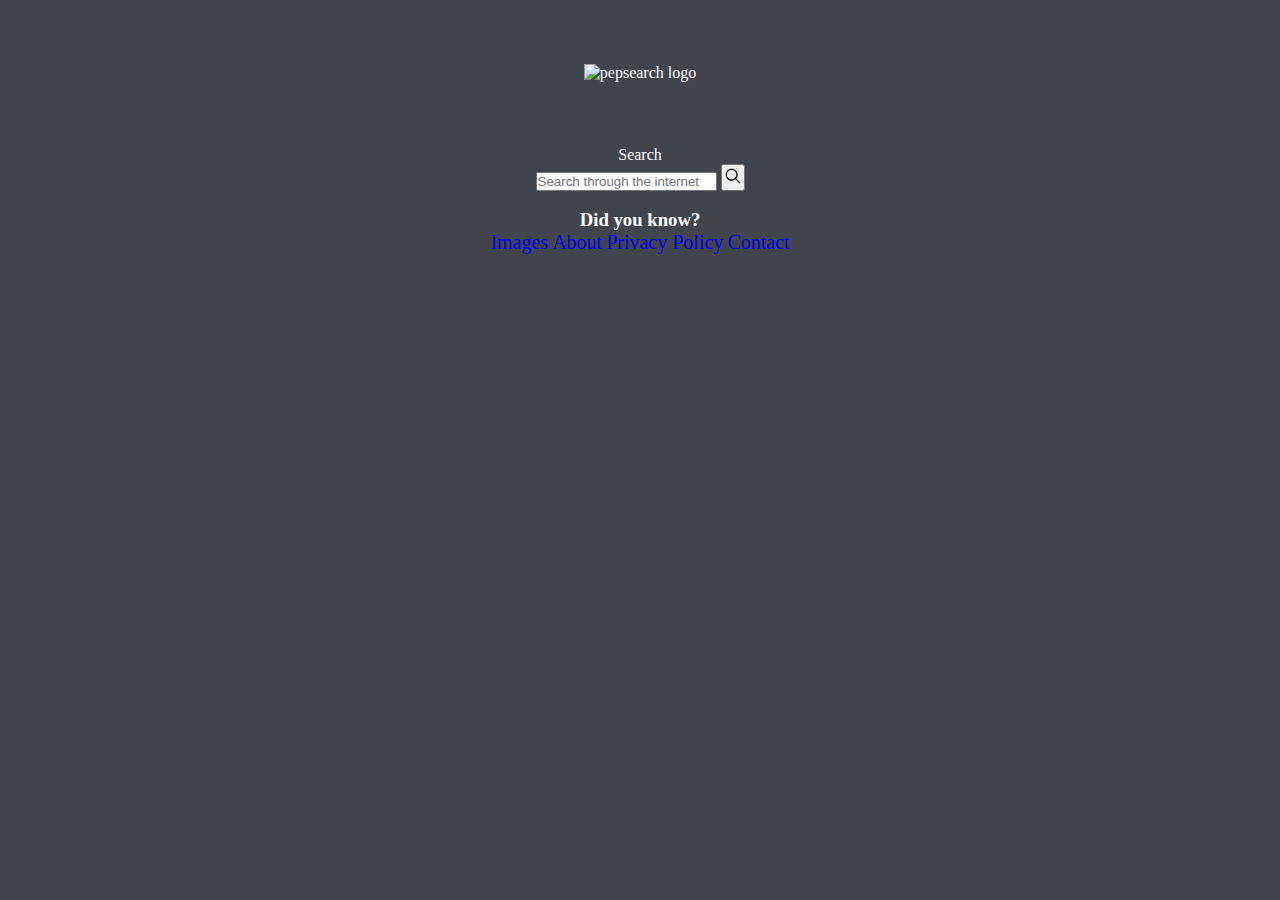
==== commit 646b1050: "Merge branch 'main' of https://github.com/ArmAI-dev/pepsearch" ====
--- a/index.html
+++ b/index.html
@@ -12,9 +12,9 @@
         <link href="style.css" rel="stylesheet" type="text/css" />
         <script src="https://cdn.tailwindcss.com"></script>
         <meta name="title" content="Pepsearch - AI Search Engine">
-        <meta name="description" content="Pepsearch is an AI-powered search engine that uses artificial intelligence (AI) algorithms to enhance the search experience and deliver more accurate and relevant search results to users.">
+        <meta name="description" content="AI search without the mentos.">
         <meta name="og:title" content="Pepsearch - AI Search Engine">
-        <meta name="og:description" content="Pepsearch is an AI-powered search engine that uses artificial intelligence (AI) algorithms to enhance the search experience and deliver more accurate and relevant search results to users.">
+        <meta name="og:description" content="AI search without the mentos">
         <meta name="keywords" content="google, gce, search engine, search, bing, pepsearch, pepsi, pep, search, search engine, engine, popsearch">
         <meta name="robots" content="index, follow">
         <meta http-equiv="Content-Type" content="text/html; charset=utf-8">
@@ -27,8 +27,8 @@
             <form class="md:px-64" method="get" action="search/">
                 <label for="default-search" class="mb-2 text-sm font-medium text-gray-900 sr-only dark:text-white">Search</label>
                 <div class="relative">
-                    <input type="search" name="q" maxlength="150" id="default-search" class="block w-full p-4 pl-10 text-sm text-gray-900 border border-gray-300 rounded-lg bg-gray-30 focus:ring-blue-500 focus:border-blue-500 dark:bg-gray-700 dark:border-gray-600 dark:placeholder-gray-400 dark:text-white dark:focus:ring-blue-500 dark:focus:border-blue-500" placeholder="Search through the internet using Pepsearch..." required>
-                    <button type="submit" class="text-white absolute right-2.5 bottom-2.5 bg-blue-700 hover:bg-blue-800 focus:ring-4 focus:outline-none focus:ring-blue-300 font-medium rounded-lg text-sm px-4 py-2 dark:bg-blue-600 dark:hover:bg-blue-700 dark:focus:ring-blue-800">
+                    <input type="search" name="q" maxlength="150" id="default-search" class="block w-full p-4 pl-10 text-sm text-gray-900 border border-gray-300 rounded-3xl bg-gray-30 focus:ring-blue-500 focus:border-blue-500 dark:bg-gray-700 dark:border-gray-600 dark:placeholder-gray-400 dark:text-white dark:focus:ring-blue-500 dark:focus:border-blue-500" placeholder="Search through the internet using Pepsearch..." required>
+                    <button type="submit" class="text-white absolute right-2.5 bottom-2.5 bg-blue-700 hover:bg-blue-800 focus:ring-4 focus:outline-none focus:ring-blue-300 font-medium rounded-3xl text-sm px-4 py-2 dark:bg-blue-600 dark:hover:bg-blue-700 dark:focus:ring-blue-800">
                         <svg width="20" height="20" viewBox="0 0 15 15" fill="none" xmlns="http://www.w3.org/2000/svg">
                             <path d="M10 6.5C10 8.433 8.433 10 6.5 10C4.567 10 3 8.433 3 6.5C3 4.567 4.567 3 6.5 3C8.433 3 10 4.567 10 6.5ZM9.30884 10.0159C8.53901 10.6318 7.56251 11 6.5 11C4.01472 11 2 8.98528 2 6.5C2 4.01472 4.01472 2 6.5 2C8.98528 2 11 4.01472 11 6.5C11 7.56251 10.6318 8.53901 10.0159 9.30884L12.8536 12.1464C13.0488 12.3417 13.0488 12.6583 12.8536 12.8536C12.6583 13.0488 12.3417 13.0488 12.1464 12.8536L9.30884 10.0159Z" fill="currentColor" fill-rule="evenodd" clip-rule="evenodd"></path>
                         </svg>
@@ -40,6 +40,7 @@
             <!-- // Funfact here. -->
             <div id="phrase"></div>
             <div class="pt-5">
+                <a href="https://images.pepsearch.xyz" class="hover:text-gray-300 transition duration-150 pr-3">Images</a>
                 <a href="./about" class="hover:text-gray-300 transition duration-150 pr-3">About</a>
                 <a href="./privacy" class="hover:text-gray-300 transition duration-150 pr-3">Privacy Policy</a>
                 <a href="./contact" class="hover:text-gray-300 transition duration-150">Contact</a>
@@ -48,4 +49,4 @@
         <!-- // Here is the js code for funfact. every refresh, a new funfact is here. -->
         <script src=".\assets\funFact.js"></script>        
     </body>
-    </html>+</html>
